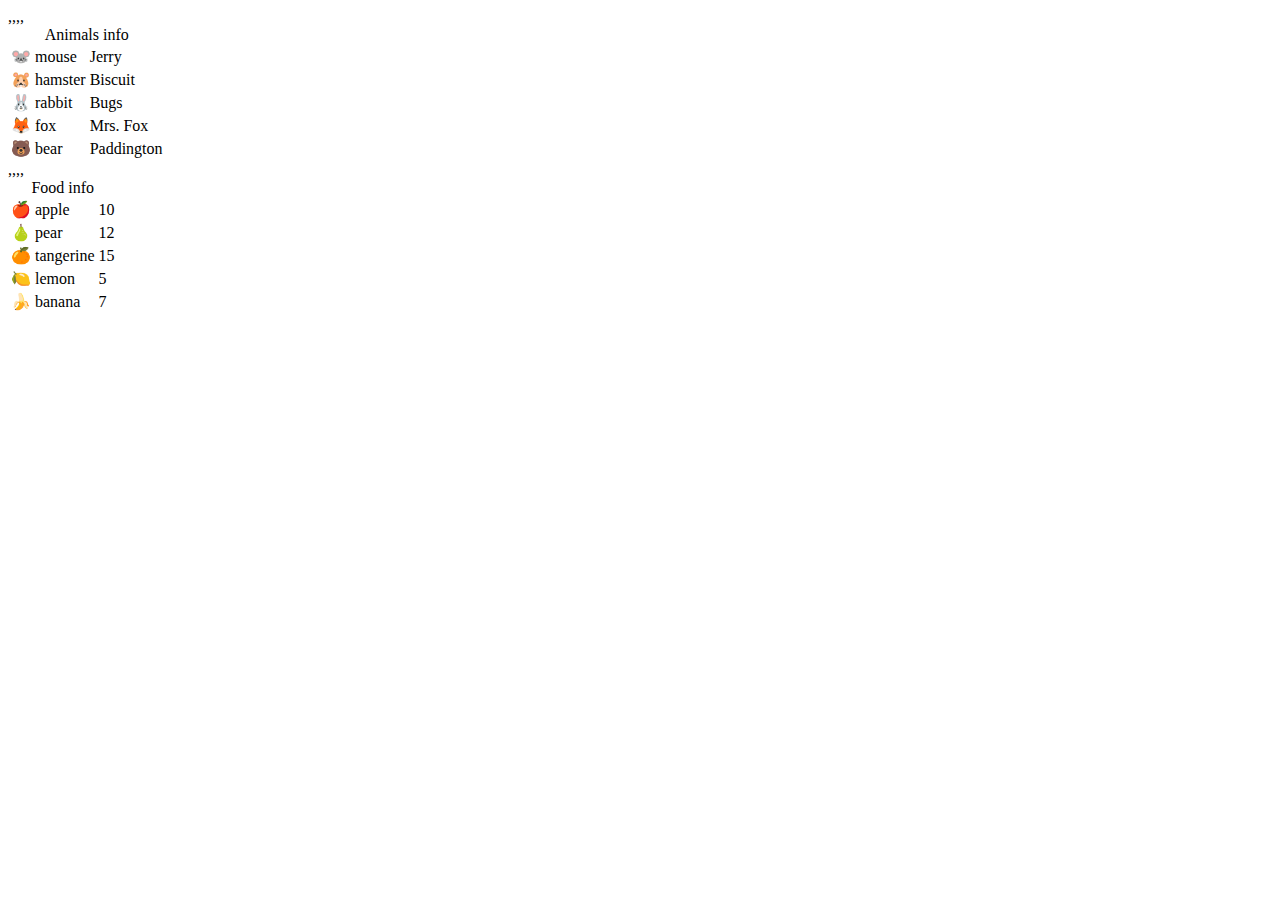
==== function_for_render_table_task8/index.html @ 0e2778a5 "start" ====
<!DOCTYPE html>
<html lang="en">
    <head>
        <title>Title</title>
        <meta charset="utf-8">
        <meta http-equiv="X-UA-Compatible" content="IE=edge">
        <meta name="viewport" content="width=device-width, initial-scale=1.0">
        <script src="script.js"></script>
    </head>
    <body>
        <!-- Comments -->    
        <h1></h1>
    </body>
</html>
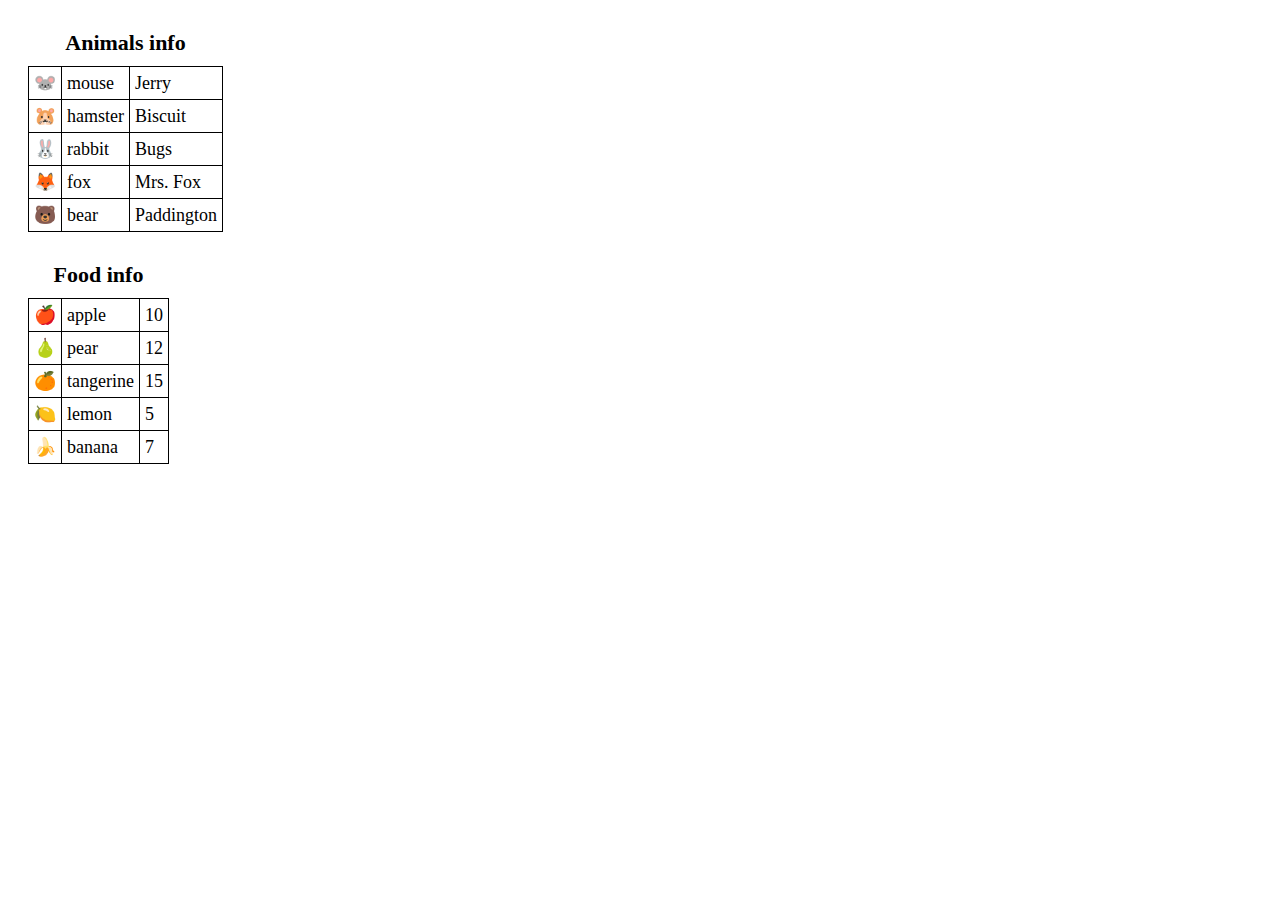
==== commit 5e9bda60: "done" ====
--- a/function_for_render_table_task8/index.html
+++ b/function_for_render_table_task8/index.html
@@ -5,6 +5,7 @@
         <meta charset="utf-8">
         <meta http-equiv="X-UA-Compatible" content="IE=edge">
         <meta name="viewport" content="width=device-width, initial-scale=1.0">
+        <link rel="stylesheet" href="style.css">
         <script src="script.js"></script>
     </head>
     <body>
--- a/function_for_render_table_task8/style.css
+++ b/function_for_render_table_task8/style.css
@@ -0,0 +1,14 @@
+caption {
+    font-weight: 900;
+    font-size: 22px;
+    padding: 10px;
+}
+table {
+    margin: 20px;
+    border-collapse: collapse;
+    font-size: 18px;
+}
+td {
+    border: 1px solid #000000;
+    padding: 5px;
+}